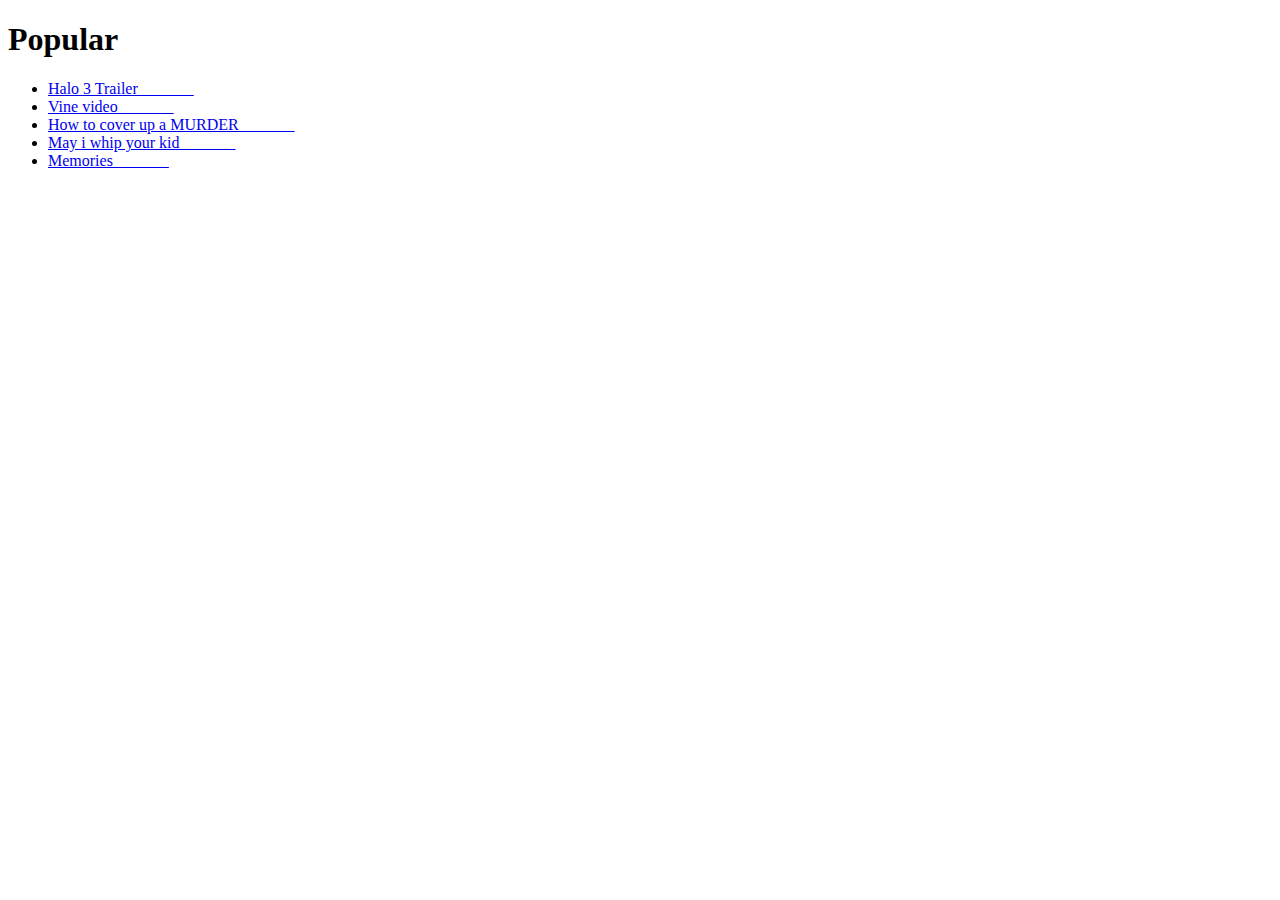
==== index.html @ 9e10ce28 "Create index.html" ====
<!doctype html>
<html>
    <head>

       <title>DigIt - Homebrewed Video</title>
       <!--Connect to Css file-->
      <link rel="stylesheet" type="text/css" href="style.css">
    </style>
      <!--Connect to Css file-->
    </head>
    <body>
        <div class="container">
        <div class="haloiii">	
        <div class="box-1">
        
  </div>
        </div>
        </div>


        <div class="Category">
            <h1>Popular</h1>
     
            
            <ul>
                <li><a href="yt5s.com-HALO 3 - 'Believe' - Trailer (HD).mp4">Halo 3 Trailer&nbsp&nbsp&nbsp&nbsp&nbsp&nbsp&nbsp&nbsp&nbsp&nbsp&nbsp&nbsp&nbsp&nbsp</a></li>
                <li><a href="vine.mp4">Vine video&nbsp&nbsp&nbsp&nbsp&nbsp&nbsp&nbsp&nbsp&nbsp&nbsp&nbsp&nbsp&nbsp&nbsp</a></li>
                <li><a href="HOW TO COVER UP A MURDER.mp4">How to cover up a MURDER&nbsp&nbsp&nbsp&nbsp&nbsp&nbsp&nbsp&nbsp&nbsp&nbsp&nbsp&nbsp&nbsp&nbsp</a></li>
                <li><a href="Your Favorite Martian - Whip Your Kids (featuring Nice Peter) [Official Music Video].mp4">May i whip your kid&nbsp&nbsp&nbsp&nbsp&nbsp&nbsp&nbsp&nbsp&nbsp&nbsp&nbsp&nbsp&nbsp&nbsp</a></li>
                <li><a href="David Guetta Feat. Kid Cudi - Memories (Official Video).mp4">Memories&nbsp&nbsp&nbsp&nbsp&nbsp&nbsp&nbsp&nbsp&nbsp&nbsp&nbsp&nbsp&nbsp&nbsp</a></li>

            </ul>
        </div>

        
              
        
    </body>
</html>
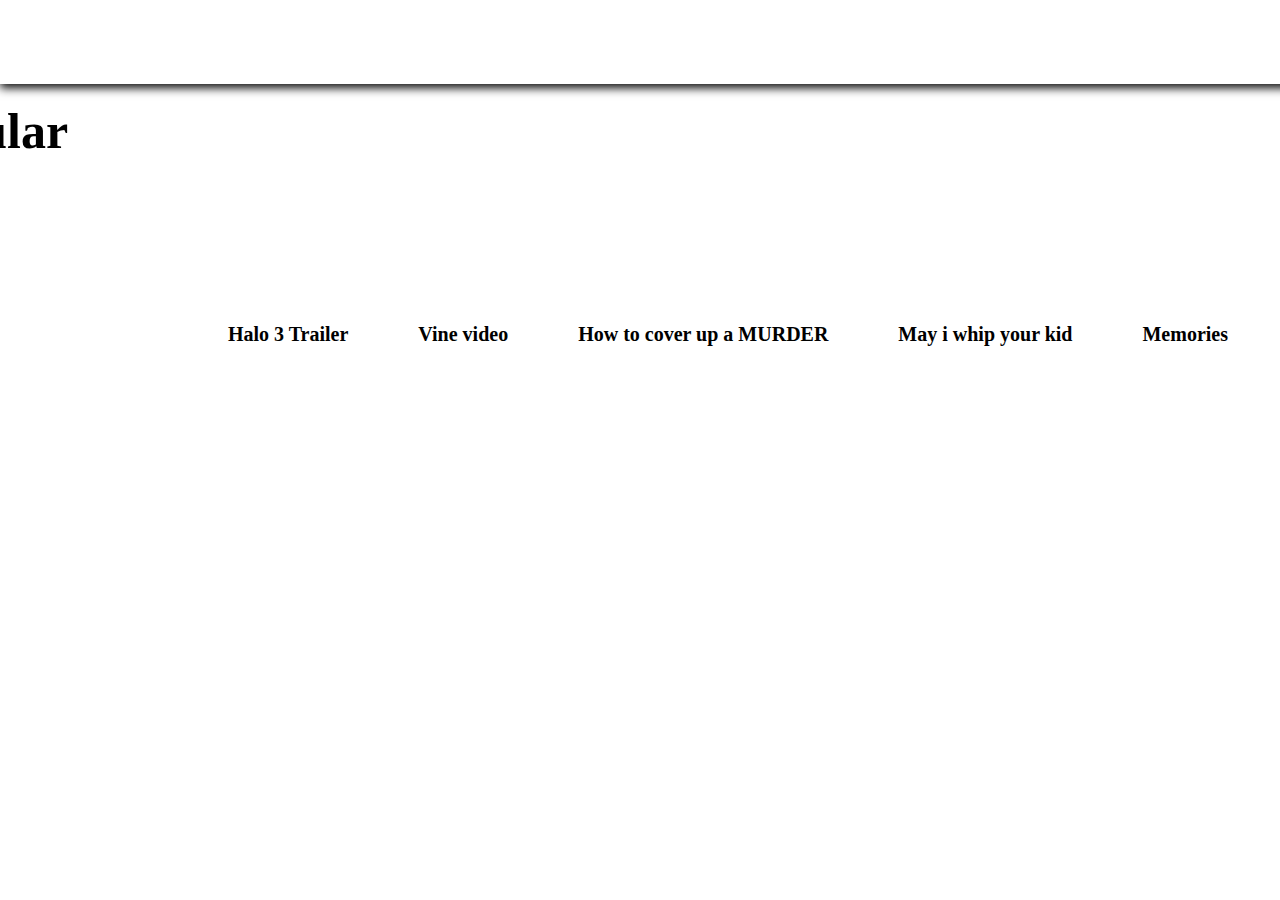
==== commit 78659355: "Update index.html" ====
--- a/index.html
+++ b/index.html
@@ -4,7 +4,7 @@
 
        <title>DigIt - Homebrewed Video</title>
        <!--Connect to Css file-->
-      <link rel="stylesheet" type="text/css" href="style.css">
+      <link type="text/css" rel="stylesheet" href="style.css" />
     </style>
       <!--Connect to Css file-->
     </head>
--- a/style.css
+++ b/style.css
@@ -0,0 +1,211 @@
+body{
+    background: url("https://imgur.com/OzkztMt.png");
+    color: #250cb4;
+    font-family: Droid Sans;
+    font-size: 16px;
+    font-weight: bold;
+    
+    line-height: 1.6em;
+}
+
+
+.container{
+    width: 1904px;
+
+position: relative;
+top: -20px;
+left: -8px;
+    margin: auto;
+}
+
+#A  {
+color: rgb(12, 29, 1);
+}
+
+.haloiii{
+
+
+
+
+
+
+
+
+}
+
+.box-1{
+    background: url("https://i.imgur.com/lFIwcA8.png");
+top: 12px;
+    
+
+ 
+
+
+       /* same as the one above */
+     
+
+   
+       /* space it away */
+height: 80px;
+width: 2000px;
+box-shadow: #0c0c0c 2px 2px 9px 2px;
+       padding-top: px;
+       padding-bottom: px;
+       padding-left: 20px;
+       padding-right: 20px;
+       /* same as above */
+       padding:2px;
+       /* adds space to the top */
+       margin-top: 2px;
+       margin:20px 0;  
+}
+
+   /*word formating*/
+.box-1 h1{
+     font-family: Droid Sans;
+    font-weight: 800;
+    font-style: italic;
+    text-decoration: underline;
+    text-transform: uppercase;
+}
+
+.box-2{
+    border: 5px rgb(45, 167, 72) solid;
+   
+    padding:20px;
+
+    margin-top: 20px;
+    margin:20px 0;  
+    padding: 50px;
+    border: radius 5px;
+    Margin-right: 30px;
+    Margin-left:  90px;
+    
+}
+
+.box-2 h1{
+    text-align:center;
+    font-family: Droid Sans;
+    font-size: 50px;
+    margin-top: 15px;
+    color: #000;
+}
+ .box-2 h2{
+     text-align: center;
+    font-size: medium;
+    color: #000;
+ }
+
+ .box-2 h3{
+     text-align: center;
+     outline: 5px rgb(0, 0, 0) solid ;
+ }
+
+.box-2 p{
+ font-family: Droid Sans;
+ text-align: center;
+ word-spacing: 0.1em;
+ outline: 5px rgb(0, 0, 0) solid;
+}
+/*video slot */
+
+
+
+/*Cateogory slot*/
+/* Class */
+.Category{
+   
+    padding: 10px;
+    border: radius 5px;
+    Margin-right: 30px;
+    Margin-left:  90px;
+}
+/* Class */
+
+/* Title */
+.Category h1{
+     text-align:center;
+     font-family: Droid Sans;
+     font-size: 50px;
+     margin-top: -15px;
+position: relative;
+left: -688px;
+    color: #000;
+}
+
+.Category h2{
+    font-size: medium;
+     color: #000;
+    text-align: center;
+}
+
+.halo3{
+background-image: url("https://static2.srcdn.com/wordpress/wp-content/uploads/2020/07/Halo-Master-Chief.jpg")
+}
+
+nav{
+height: 1px !important;
+}
+
+/* Categories */
+.Category ul{
+     padding: 0px;
+display: flex;
+ position: relative;
+left: 100px;
+top: 144px;
+  align-items: center;
+     padding-left: 20px;
+     list-style: none;
+    font-family: Droid Sans;
+}
+
+/* color changing */
+A{
+  text-decoration: none;
+  color: #000;
+}
+
+A{
+    font-size: 20px;
+}
+
+/* On and off color */
+A:hover{
+    color: rgb(45, 167, 72);
+}
+/* active-Does nothing but is useless tbh */
+A:active{
+    color: blue;
+}
+
+/* visited parts */
+a:visited{
+    none
+}
+
+/* adds lines between things */
+.Category li{
+   
+
+    list-style-image: url("Image/check.png.png")
+}
+/*Category slot*/ 
+
+
+
+}
+/* inputs */
+.Digabe-12{
+   padding:20px; 
+   padding-bottom:15px;    
+}
+
+
+.Form-groups{
+   padding-bottom:15px;
+}
+
+.Digabe-12 {
+     display:block;  
+}
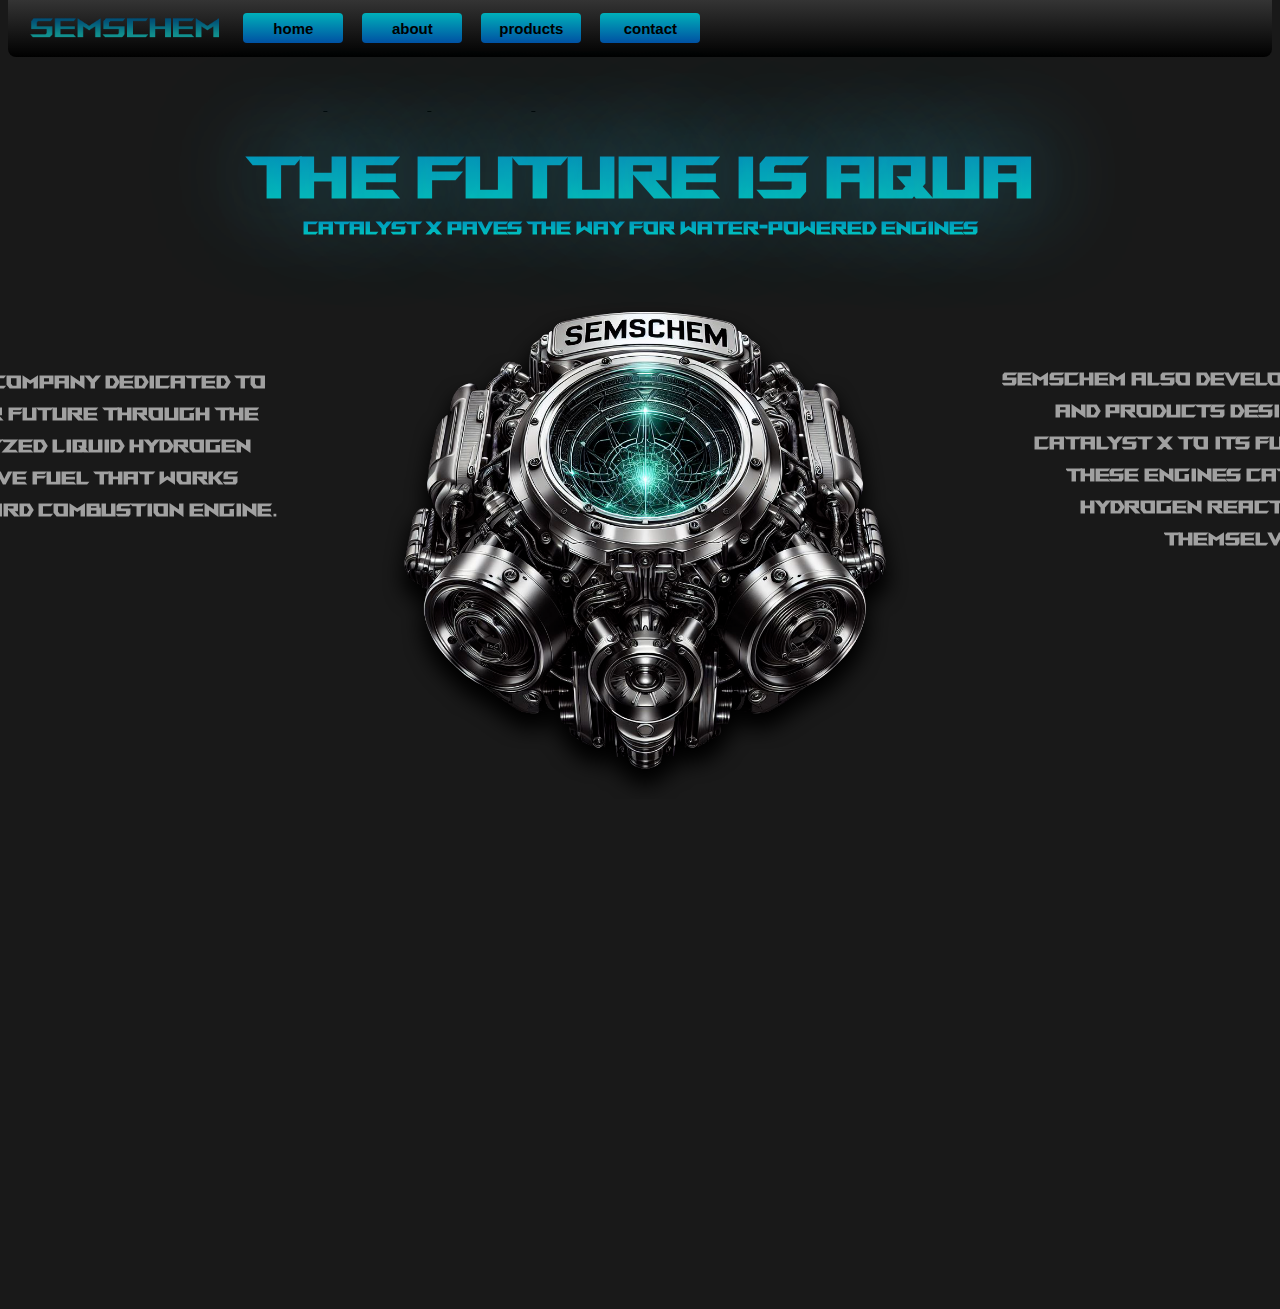
==== commit 9eede69d: "Replace files" ====
--- a/index.html
+++ b/index.html
@@ -1,39 +1,50 @@
-<!doctype html>
-<html>
-    <head>
-
-       <title>DigIt - Homebrewed Video</title>
-       <!--Connect to Css file-->
-      <link type="text/css" rel="stylesheet" href="style.css" />
-    </style>
-      <!--Connect to Css file-->
-    </head>
-    <body>
-        <div class="container">
-        <div class="haloiii">	
-        <div class="box-1">
-        
-  </div>
-        </div>
-        </div>
-
-
-        <div class="Category">
-            <h1>Popular</h1>
-     
-            
-            <ul>
-                <li><a href="yt5s.com-HALO 3 - 'Believe' - Trailer (HD).mp4">Halo 3 Trailer&nbsp&nbsp&nbsp&nbsp&nbsp&nbsp&nbsp&nbsp&nbsp&nbsp&nbsp&nbsp&nbsp&nbsp</a></li>
-                <li><a href="vine.mp4">Vine video&nbsp&nbsp&nbsp&nbsp&nbsp&nbsp&nbsp&nbsp&nbsp&nbsp&nbsp&nbsp&nbsp&nbsp</a></li>
-                <li><a href="HOW TO COVER UP A MURDER.mp4">How to cover up a MURDER&nbsp&nbsp&nbsp&nbsp&nbsp&nbsp&nbsp&nbsp&nbsp&nbsp&nbsp&nbsp&nbsp&nbsp</a></li>
-                <li><a href="Your Favorite Martian - Whip Your Kids (featuring Nice Peter) [Official Music Video].mp4">May i whip your kid&nbsp&nbsp&nbsp&nbsp&nbsp&nbsp&nbsp&nbsp&nbsp&nbsp&nbsp&nbsp&nbsp&nbsp</a></li>
-                <li><a href="David Guetta Feat. Kid Cudi - Memories (Official Video).mp4">Memories&nbsp&nbsp&nbsp&nbsp&nbsp&nbsp&nbsp&nbsp&nbsp&nbsp&nbsp&nbsp&nbsp&nbsp</a></li>
-
-            </ul>
-        </div>
-
-        
-              
-        
-    </body>
-</html>
+<!DOCTYPE html>
+<html>
+
+<head>
+  <meta charset="utf-8">
+  <meta name="viewport" content="width=device-width">
+  <title>Semschem Hydrofuel</title>
+  <link href="style.css" rel="stylesheet" type="text/css" />
+</head>
+
+<body>
+  
+
+
+  <div class="header">
+    <div class="header-text">
+      <p>Semschem Hydrofuel</p>
+    </div>
+    <img src="semschem.png" alt="logo" class="logo">
+
+    <a href="index.html" id="homeHyperlinkDev">
+      <button type="button" id="munnaOptionButton">home</button>
+    </a>
+
+    <a href="about.html" id="homeHyperlinkDev">
+      <button type="button" id="aboutButton">about</button>
+    </a>
+
+    <a href="products.html" id="homeHyperlinkDev">
+      <button type="button" id="otherButton">products</button>
+    </a>
+
+    <a href="contact.html" id="homeHyperlinkDev">
+      <button type="button" id="testButton">contact</button>
+    </a>
+
+
+  </div>
+
+  <h1 class="title">The future is aqua</h1>
+  <h2 class="blurb">Catalyst X paves the way for water-powered engines</h2>
+  <h2 class="info1"><a href="about.html" class="hrefColor">Semschem is a company dedicated to<br>reshaping our future through the<br>use of catalyzed liquid hydrogen
+  <br>as an adaptive fuel that works<br>with any standard combustion engine.</h2>
+  <h2 class="info2"><a href="about.html" class="hrefColor">Semschem also develops new vehicles<br>and products designed to use<br>Catalyst X to its full potential.<br>These engines catalyze 
+  the<br>hydrogen reaction inside<br>themselves.</h2>
+  <img src="semschemEngine.png" alt="engine" class="engine">
+
+</body>
+
+</html>--- a/style.css
+++ b/style.css
@@ -1,211 +1,194 @@
-body{
-    background: url("https://imgur.com/OzkztMt.png");
-    color: #250cb4;
-    font-family: Droid Sans;
-    font-size: 16px;
-    font-weight: bold;
-    
-    line-height: 1.6em;
-}
-
-
-.container{
-    width: 1904px;
-
-position: relative;
-top: -20px;
-left: -8px;
-    margin: auto;
-}
-
-#A  {
-color: rgb(12, 29, 1);
-}
-
-.haloiii{
-
-
-
-
-
-
-
-
-}
-
-.box-1{
-    background: url("https://i.imgur.com/lFIwcA8.png");
-top: 12px;
-    
-
- 
-
-
-       /* same as the one above */
-     
-
-   
-       /* space it away */
-height: 80px;
-width: 2000px;
-box-shadow: #0c0c0c 2px 2px 9px 2px;
-       padding-top: px;
-       padding-bottom: px;
-       padding-left: 20px;
-       padding-right: 20px;
-       /* same as above */
-       padding:2px;
-       /* adds space to the top */
-       margin-top: 2px;
-       margin:20px 0;  
-}
-
-   /*word formating*/
-.box-1 h1{
-     font-family: Droid Sans;
-    font-weight: 800;
-    font-style: italic;
-    text-decoration: underline;
-    text-transform: uppercase;
-}
-
-.box-2{
-    border: 5px rgb(45, 167, 72) solid;
-   
-    padding:20px;
-
-    margin-top: 20px;
-    margin:20px 0;  
-    padding: 50px;
-    border: radius 5px;
-    Margin-right: 30px;
-    Margin-left:  90px;
-    
-}
-
-.box-2 h1{
-    text-align:center;
-    font-family: Droid Sans;
-    font-size: 50px;
-    margin-top: 15px;
-    color: #000;
-}
- .box-2 h2{
-     text-align: center;
-    font-size: medium;
-    color: #000;
- }
-
- .box-2 h3{
-     text-align: center;
-     outline: 5px rgb(0, 0, 0) solid ;
- }
-
-.box-2 p{
- font-family: Droid Sans;
- text-align: center;
- word-spacing: 0.1em;
- outline: 5px rgb(0, 0, 0) solid;
-}
-/*video slot */
-
-
-
-/*Cateogory slot*/
-/* Class */
-.Category{
-   
-    padding: 10px;
-    border: radius 5px;
-    Margin-right: 30px;
-    Margin-left:  90px;
-}
-/* Class */
-
-/* Title */
-.Category h1{
-     text-align:center;
-     font-family: Droid Sans;
-     font-size: 50px;
-     margin-top: -15px;
-position: relative;
-left: -688px;
-    color: #000;
-}
-
-.Category h2{
-    font-size: medium;
-     color: #000;
-    text-align: center;
-}
-
-.halo3{
-background-image: url("https://static2.srcdn.com/wordpress/wp-content/uploads/2020/07/Halo-Master-Chief.jpg")
-}
-
-nav{
-height: 1px !important;
-}
-
-/* Categories */
-.Category ul{
-     padding: 0px;
-display: flex;
- position: relative;
-left: 100px;
-top: 144px;
-  align-items: center;
-     padding-left: 20px;
-     list-style: none;
-    font-family: Droid Sans;
-}
-
-/* color changing */
-A{
-  text-decoration: none;
-  color: #000;
-}
-
-A{
-    font-size: 20px;
-}
-
-/* On and off color */
-A:hover{
-    color: rgb(45, 167, 72);
-}
-/* active-Does nothing but is useless tbh */
-A:active{
-    color: blue;
-}
-
-/* visited parts */
-a:visited{
-    none
-}
-
-/* adds lines between things */
-.Category li{
-   
-
-    list-style-image: url("Image/check.png.png")
-}
-/*Category slot*/ 
-
-
-
-}
-/* inputs */
-.Digabe-12{
-   padding:20px; 
-   padding-bottom:15px;    
-}
-
-
-.Form-groups{
-   padding-bottom:15px;
-}
-
-.Digabe-12 {
-     display:block;  
-}
+
+html {
+  height: 100%;
+  width: 100%;
+  /*background: #e0e0e0 !important;*/
+  background: #191919 !important;
+}
+
+#homeHyperlinkDev{
+  color: #000000;
+}
+
+@font-face {
+  font-family: semschem;
+  src: url(ROGFontsv1.6-Regular.ttf);
+}
+
+.header {
+  /*background: linear-gradient(0deg, rgba(194,194,194,1) 0%, rgba(255,255,255,1) 100%);*/
+  background: linear-gradient(0deg, rgba(0,0,0,1) 0%, rgba(52,52,52,1) 100%);
+  position: relative;
+  height: 57px;
+  top: -16px;
+  border-bottom-right-radius: 8px;
+  border-bottom-left-radius: 8px;
+  
+}
+
+.logo{
+ position: relative !important;
+ height: 133% !important;
+ bottom: 45px !important;
+  left: 10px !important;
+}
+
+.engine{
+	 position: relative !important;
+ height: 555px !important;
+ bottom: 510px !important;
+   display: block;
+  margin-left: auto;
+  margin-right: auto;
+}
+.header-text{
+  color: #FFFFFF;
+  visibility: hidden;
+}
+
+#munnaOptionButton, #aboutButton, #otherButton, #testButton, #discord{
+ background: rgb(0,81,163);
+background: linear-gradient(0deg, rgba(0,81,163,1) 0%, rgba(0,176,185,1) 100%); 
+color: #000 !important;
+border: none !important;
+height: 30px !important;
+border-radius: 4px;
+position: relative !important;
+left: 20px !important;
+bottom: 76px !important;
+width: 100px !important;
+font-family: Helvetica;
+font-size: 15px !important;
+font-weight: 700;
+transition: box-shadow 0.25s, linear-gradient 0.25s !important;
+}
+
+#aboutButton{
+  left: 35px !important;
+}
+
+#otherButton{
+  left: 50px !important;
+}
+
+#testButton{
+  left: 65px !important;
+}
+
+/*#discord{
+  left: 1022px !important;
+  bottom: 81.66px !important;
+  width: 150px !important;
+  background: linear-gradient(180deg, rgba(133,159,251,1) 0%, rgba(107,128,199,1) 100%); 
+}*/
+
+#aboutButton:hover, #munnaOptionButton:hover, #otherButton:hover, #testButton:hover{
+
+	box-shadow: 0px 0px 12px 0px #007986;
+background: linear-gradient(180deg, rgba(0,81,163,1) 0%, rgba(0,176,185,1) 100%); 
+}
+
+#discord:hover{
+background: linear-gradient(0deg, rgba(133,159,251,1) 0%, rgba(107,128,199,1) 100%);   
+}
+
+#munnaOptionButton:active, #aboutButton:active, #otherButton:active, #testButton:active{
+box-shadow: 0px 0px 12px 0px #007986;
+background: linear-gradient(0deg, rgba(0,81,163,1) 0%, rgba(0,176,185,1) 100%); 
+}
+
+#discord:active{
+box-shadow: 0px 0px 12px 0px #8080ff;
+background: linear-gradient(0deg, rgba(133,159,251,1) 0%, rgba(107,128,199,1) 100%);    
+}
+
+.title, .aqua, .disc{
+   background: rgb(0,93,186);
+ background: rgb(0,93,186);
+background: linear-gradient(180deg, rgba(0,93,186,1) 0%, rgba(0,194,190,1) 100%);  
+    color: transparent;
+    -webkit-background-clip: text;
+    background-clip: text;
+  text-shadow: 0px 0px 100px #2f8fa2;
+  font-size: 90px;
+  text-align: center !important;
+  position: relative;
+  bottom: 40px;
+  left: 0px;
+  font-family: semschem;
+}
+
+.blurb, .discText{
+background: linear-gradient(180deg, rgba(0,93,186,1) 0%, rgba(0,194,190,1) 100%);  
+    color: transparent;
+    -webkit-background-clip: text;
+    background-clip: text;
+  position: relative;
+  
+  bottom: 100px;
+  text-align: center;
+  font-size: 27px;
+  
+  font-family: semschem;
+  
+  font-weight: 700;
+}
+
+.hrefColor{
+	background: #a1a1a1;  
+    color: transparent;
+    -webkit-background-clip: text;
+    background-clip: text;
+	transition: text-shadow 0.25s, linear-gradient 0.25s !important;
+  position: relative;
+}
+
+.info1{
+	background: #a1a1a1;  
+    color: transparent;
+    -webkit-background-clip: text;
+    background-clip: text;
+  position: relative;
+  
+  right: 600px;
+  
+  text-align: center;
+  font-size: 27px;
+  
+  font-family: semschem;
+transition: text-shadow 0.25s, linear-gradient 0.25s !important;
+  font-weight: 700;
+}
+
+.info2{
+	background: #a1a1a1;  
+    color: transparent;
+    -webkit-background-clip: text;
+    background-clip: text;
+  position: relative;
+  
+  left: 600px;
+  bottom: 185px;
+  
+  text-align: center;
+  font-size: 27px;
+  
+  font-family: semschem;
+transition: text-shadow 0.25s, linear-gradient 0.25s !important;
+  font-weight: 700;
+}
+
+.info1:hover, .info2:hover, .hrefColor:hover{
+
+background: linear-gradient(180deg, rgba(0,138,166,1) 0%, rgba(0,232,227,1) 100%); 
+    color: transparent;
+    -webkit-background-clip: text;
+    background-clip: text;
+	 text-shadow: 0px 0px 30px #2f8fa24d;
+  
+  
+}
+
+
+
+
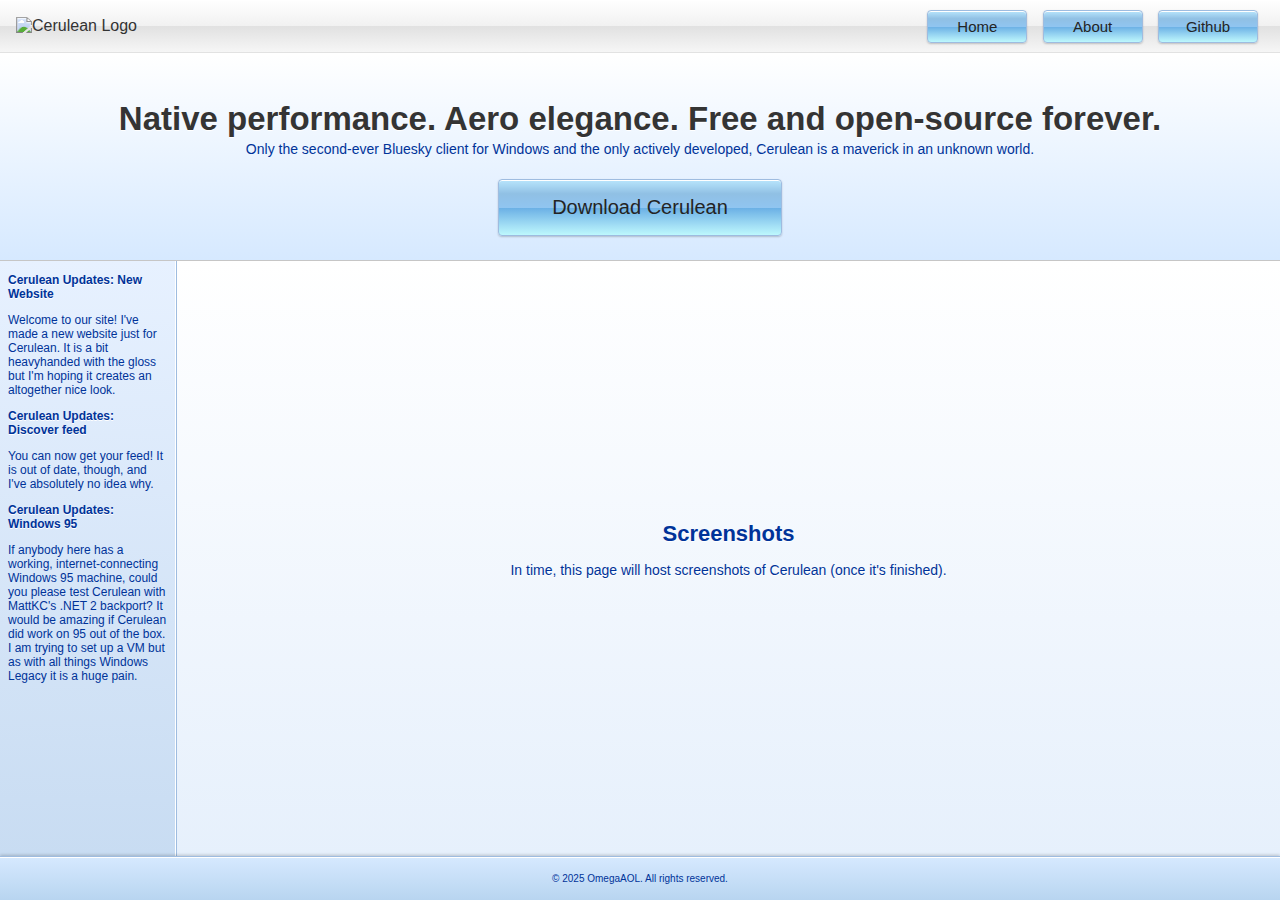
==== commit 2ae4843d: "Add files via upload" ====
--- a/index.html
+++ b/index.html
@@ -1,50 +1,251 @@
 <!DOCTYPE html>
-<html>
-
+<html lang="en">
 <head>
-  <meta charset="utf-8">
-  <meta name="viewport" content="width=device-width">
-  <title>Semschem Hydrofuel</title>
-  <link href="style.css" rel="stylesheet" type="text/css" />
+<meta charset="UTF-8">
+<meta name="viewport" content="width=device-width, initial-scale=1.0">
+<title>Cerulean - Experience Bluesky</title>
+<style>
+  body {
+    margin: 0;
+    font-family: 'Arial', sans-serif;
+    background: #ffffff;
+    color: #333;
+    min-height: 100vh;
+    display: flex;
+    flex-direction: column;
+  }
+  header {
+    /* Permalink - use to edit and share this gradient: https://colorzilla.com/gradient-editor/#ffffff+0,f1f1f1+50,e1e1e1+51,f6f6f6+100;White+Gloss+%231 */
+background: linear-gradient(to bottom,  #ffffff 0%,#f1f1f1 50%,#e1e1e1 51%,#f6f6f6 100%); /* W3C, IE10+, FF16+, Chrome26+, Opera12+, Safari7+ */
+
+
+    border-bottom: 1px solid #e2e2e2;
+    padding: 4px 16px;
+    display: flex;
+    align-items: center;
+    justify-content: space-between;
+    box-shadow: inset 0 1px #ffffff, 0 1px 3px rgba(0,0,0,0.3);
+  }
+  header{
+    height: 44px !important;
+  }
+  #imsg {
+    height: auto !important;
+	width: 200px !important;
+  }
+  nav a {
+    margin: 0 6px;
+    font-size: 12px;
+    color: #003399;
+    text-decoration: none;
+  }
+  nav a:hover {
+    text-decoration: underline;
+  }
+  .hero {
+    text-align: center;
+    padding: 24px 10px;
+    background: linear-gradient(to bottom, #ffffff, #d6e9ff);
+    border-top: 1px solid #ffffff;
+    border-bottom: 1px solid #c6c6c6;
+    box-shadow: inset 0 1px 0 rgba(255,255,255,0.7);
+  }
+  .hero h1 {
+    font-size: 33px;
+    color: #343434;
+    margin-bottom: 3px;
+    text-shadow: 0 1px 0 #ffffff;
+  }
+  .hero p {
+    font-size: 14px;
+    color: #003399;
+	margin-top: 3px;
+  }
+  .buttons {
+    display: flex;
+    justify-content: center;
+    margin-top: 12px;
+    gap: 8px;
+  }
+  .button {
+    /* Permalink - use to edit and share this gradient: https://colorzilla.com/gradient-editor/#b7deed+0,71ceef+50,21b4e2+51,b7deed+100;Shape+1+Style */
+background: linear-gradient(to bottom,  rgba(183,222,237,1) 0%,rgba(113,206,239,1) 50%,rgba(33,180,226,1) 51%,rgba(183,222,237,1) 100%); /* W3C, IE10+, FF16+, Chrome26+, Opera12+, Safari7+ *//* Permalink - use to edit and share this gradient: https://colorzilla.com/gradient-editor/#b8e5fc+0,a9d7f3+10,90c0e4+25,90c2ea+37,90c5f0+50,6bb0e5+51,a3dff5+83,bdf8fd+100 */
+background: linear-gradient(to bottom,  rgba(184,229,252,1) 0%,rgba(169,215,243,1) 10%,rgba(144,192,228,1) 25%,rgba(144,194,234,1) 37%,rgba(144,197,240,1) 50%,rgba(107,176,229,1) 51%,rgba(163,223,245,1) 83%,rgba(189,248,253,1) 100%); /* W3C, IE10+, FF16+, Chrome26+, Opera12+, Safari7+ */
+
+
+    width: 100px;
+	height: auto;
+    border: 1px solid #9ebce0;
+    padding: 7px 16px;
+    border-radius: 4px;
+    font-size: 15px;
+    color: #242424;
+	font-weight: 500;
+    text-decoration: none !important;
+    display: inline-block;
+    box-shadow: inset 0 1px #ffffff, 0 1px 2px rgba(0,0,0,0.2);
+	transition: background 1s ease;
+  }
+  
+  .buttondl {
+background: linear-gradient(to bottom,  rgba(183,222,237,1) 0%,rgba(113,206,239,1) 50%,rgba(33,180,226,1) 51%,rgba(183,222,237,1) 100%); /* W3C, IE10+, FF16+, Chrome26+, Opera12+, Safari7+ *//* Permalink - use to edit and share this gradient: https://colorzilla.com/gradient-editor/#b8e5fc+0,a9d7f3+10,90c0e4+25,90c2ea+37,90c5f0+50,6bb0e5+51,a3dff5+83,bdf8fd+100 */
+background: linear-gradient(to bottom,  rgba(184,229,252,1) 0%,rgba(169,215,243,1) 10%,rgba(144,192,228,1) 25%,rgba(144,194,234,1) 37%,rgba(144,197,240,1) 50%,rgba(107,176,229,1) 51%,rgba(163,223,245,1) 83%,rgba(189,248,253,1) 100%); /* W3C, IE10+, FF16+, Chrome26+, Opera12+, Safari7+ */
+
+    width: 250px;
+	
+
+	height: auto;
+    border: 1px solid #9ebce0;
+    padding: 16px 16px;
+	margin-left: 10px;
+	margin-right: 10px;
+	margin-top: 8px;
+    border-radius: 4px;
+    font-size: 20px;
+    color: #242424;
+	//font-weight: 700;
+    text-decoration: none;
+    display: inline-block;
+    box-shadow: inset 0 1px #ffffff, 0 1px 2px rgba(0,0,0,0.2);
+	transition: background 0.3s ease, color 0.3s ease;
+	;
+  }
+  
+ 
+  .button:hover, .buttondl:hover,  a.button:hover {
+    background: linear-gradient(to bottom, #f0f9ff, #c2dcfb);/* Permalink - use to edit and share this gradient: https://colorzilla.com/gradient-editor/#b7f3fd+0,a4e7f8+10,85d5ef+25,87d6f3+37,8ad9f6+50,60ccf0+51,9ff2f9+83,bcfef7+100 */
+background: linear-gradient(to bottom,  rgba(183,243,253,1) 0%,rgba(164,231,248,1) 10%,rgba(133,213,239,1) 25%,rgba(135,214,243,1) 37%,rgba(138,217,246,1) 50%,rgba(96,204,240,1) 51%,rgba(159,242,249,1) 83%,rgba(188,254,247,1) 100%); /* W3C, IE10+, FF16+, Chrome26+, Opera12+, Safari7+ */
+ text-decoration: none !important;
+  }
+  .main-section {
+    flex: 1;
+    display: flex;
+    min-height: 0;
+  }
+  .sidebar {
+    width: 160px;
+    background: linear-gradient(to bottom, #e7f1ff, #c8dcf2);
+    border-right: 1px solid #9ebce0;
+    padding: 12px 8px;
+    font-size: 12px;
+    color: #003399;
+    box-shadow: inset -1px 0 #ffffff;
+  }
+  .sidebar h3 {
+    font-size: 12px;
+    margin-top: 0;
+    margin-bottom: 6px;
+    text-shadow: 0 1px 0 #ffffff;
+  }
+  .sidebar a {
+    display: block;
+    margin: 2px 0;
+    color: #003399;
+    text-decoration: none;
+  }
+  .sidebar a:hover {
+    text-decoration: underline;
+  }
+  .content {
+    flex: 1;
+    display: flex;
+    flex-direction: column;
+    align-items: center;
+    justify-content: center;
+    padding: 32px 24px;
+    background: linear-gradient(to bottom, #ffffff, #e6f0fc);
+    gap: 20px;
+    text-align: center;
+  }
+  .content h2 {
+    font-size: 22px;
+    color: #003399;
+    text-shadow: 0 1px #ffffff;
+    margin-bottom: 0px;
+	margin-top: 1px;
+  }
+  .content p {
+    font-size: 14px;
+    color: #003399;
+    max-width: 600px;
+    margin-bottom: 20px;
+	margin-top: -5px;
+    text-shadow: 0 1px #ffffff;
+  }
+  .download-button, .viewmore-button {
+    background: linear-gradient(to bottom, #c6e6fb 0%, #afd9f5 10%, #99ccee 25%, #97ceef 37%, #93d0f3 50%, #78bdea 51%, #b2e7fa 83%, #d0f7fd 100%);
+    border: 1px solid #9ebce0;
+    padding: 10px 20px;
+    font-size: 16px;
+    color: #003399;
+    text-decoration: none;
+    border-radius: 5px;
+    box-shadow: inset 0 1px #ffffff, 0 2px 4px rgba(0,0,0,0.2);
+  }
+  .download-button:hover, .viewmore-button:hover {
+    background: linear-gradient(to bottom, #f0f9ff, #c2dcfb);
+  }
+  footer {
+    background: linear-gradient(to bottom, #d6e9ff, #b8d5f0);
+    border-top: 1px solid #9ebce0;
+    padding: 6px 16px;
+    font-size: 10px;
+    text-align: center;
+    color: #003399;
+    box-shadow: inset 0 1px #ffffff, 0 -1px 3px rgba(0,0,0,0.2);
+  }
+  footer a {
+    margin: 0 3px;
+    color: #003399;
+    text-decoration: none;
+  }
+  footer a:hover {
+    text-decoration: underline;
+  }
+</style>
 </head>
-
 <body>
-  
-
-
-  <div class="header">
-    <div class="header-text">
-      <p>Semschem Hydrofuel</p>
+  <header>
+    <img src="cerulean_logo.png" id="imsg" alt="Cerulean Logo" height="6">
+    <nav>
+      <a href="index.html">
+	   <button class="button">Home</button>
+	  </a>
+      <a href="about.html">
+	   <button class="button">About</button>
+	  </a>
+      <a href="https://github.com/OmegaAOL/cerulean">
+	   <button class="button">Github</button>
+	  </a>
+    </nav>
+  </header>
+  <div class="hero">
+    <h1>Native performance. Aero elegance. Free and open-source forever.</h1>
+    <p>Only the second-ever Bluesky client for Windows and the only actively developed, Cerulean is a maverick in an unknown world.</p>
+    <div class="buttons">
+      <a class="buttondl" href="https://github.com/OmegaAOL/cerulean/releases/latest">Download Cerulean</a>
     </div>
-    <img src="semschem.png" alt="logo" class="logo">
-
-    <a href="index.html" id="homeHyperlinkDev">
-      <button type="button" id="munnaOptionButton">home</button>
-    </a>
-
-    <a href="about.html" id="homeHyperlinkDev">
-      <button type="button" id="aboutButton">about</button>
-    </a>
-
-    <a href="products.html" id="homeHyperlinkDev">
-      <button type="button" id="otherButton">products</button>
-    </a>
-
-    <a href="contact.html" id="homeHyperlinkDev">
-      <button type="button" id="testButton">contact</button>
-    </a>
-
-
   </div>
-
-  <h1 class="title">The future is aqua</h1>
-  <h2 class="blurb">Catalyst X paves the way for water-powered engines</h2>
-  <h2 class="info1"><a href="about.html" class="hrefColor">Semschem is a company dedicated to<br>reshaping our future through the<br>use of catalyzed liquid hydrogen
-  <br>as an adaptive fuel that works<br>with any standard combustion engine.</h2>
-  <h2 class="info2"><a href="about.html" class="hrefColor">Semschem also develops new vehicles<br>and products designed to use<br>Catalyst X to its full potential.<br>These engines catalyze 
-  the<br>hydrogen reaction inside<br>themselves.</h2>
-  <img src="semschemEngine.png" alt="engine" class="engine">
-
+  <div class="main-section">
+    <div class="sidebar">
+      <h3>Cerulean Updates: New Website</h3>
+	  <p>Welcome to our site! I've made a new website just for Cerulean. It is a bit heavyhanded with the gloss 
+	  but I'm hoping it creates an altogether nice look.</p>
+	  <h3>Cerulean Updates: Discover feed</h3>
+	  <p>You can now get your feed! It is out of date, though, and I've absolutely no idea why.</p>
+	  <h3>Cerulean Updates: Windows 95</h3>
+	  <p>If anybody here has a working, internet-connecting Windows 95 machine, could you please test Cerulean with MattKC's
+	  .NET 2 backport? It would be amazing if Cerulean did work on 95 out of the box. I am trying to set up a VM but as
+	  with all things Windows Legacy it is a huge pain.</p>
+    </div>
+    <div class="content">
+      <h2>Screenshots</h2>
+      <p>In time, this page will host screenshots of Cerulean  (once it's finished).</p>
+      </div>
+    </div>
+  </div>
+  <footer>
+    <p>&copy; 2025 OmegaAOL. All rights reserved.</p>
+  </footer>
 </body>
-
-</html>+</html>
